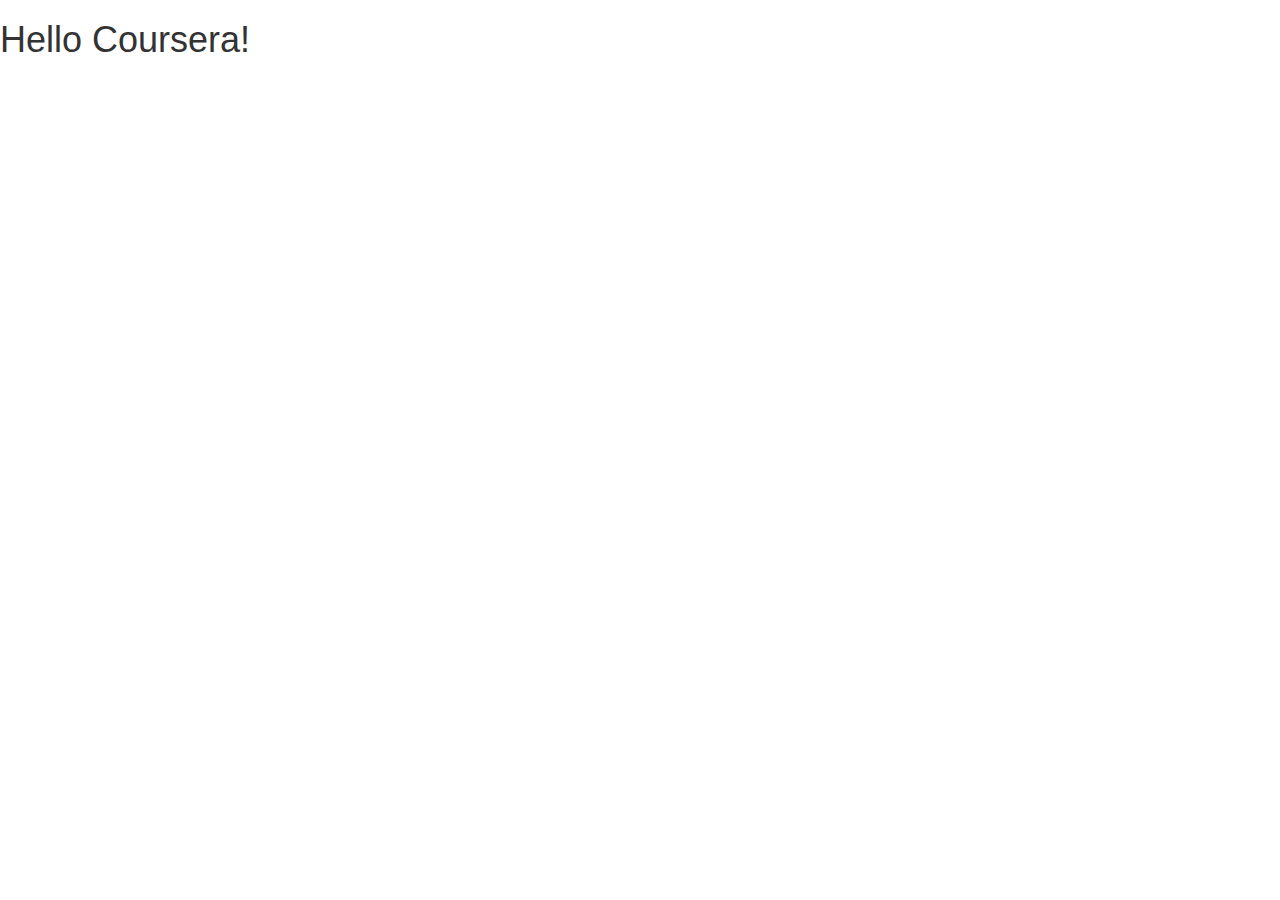
==== module3-solution/index.html @ b315c6c8 "Module 2 solution" ====
<!doctype html>
<html lang="en">
  <head>
    <meta charset="utf-8">
    <meta http-equiv="X-UA-Compatible" content="IE=edge">
    <meta name="viewport" content="width=device-width, initial-scale=1">

    <!-- HTML5 shim and Respond.js for IE8 support of HTML5 elements and media queries -->
    <!-- WARNING: Respond.js doesn't work if you view the page via file:// -->
    <!--[if lt IE 9]>
      <script src="https://oss.maxcdn.com/html5shiv/3.7.2/html5shiv.min.js"></script>
      <script src="https://oss.maxcdn.com/respond/1.4.2/respond.min.js"></script>
    <![endif]-->

    <title>Bootstrap Starter Page</title>
    <link rel="stylesheet" href="css/bootstrap.min.css">
    <link rel="stylesheet" href="css/styles.css">
  </head>
<body>

  <h1>Hello Coursera!</h1>

  <!-- jQuery (Bootstrap JS plugins depend on it) -->
  <script src="js/jquery-1.11.3.min.js"></script>
  <script src="js/bootstrap.min.js"></script>
  <script src="js/script.js"></script>
</body>
</html>
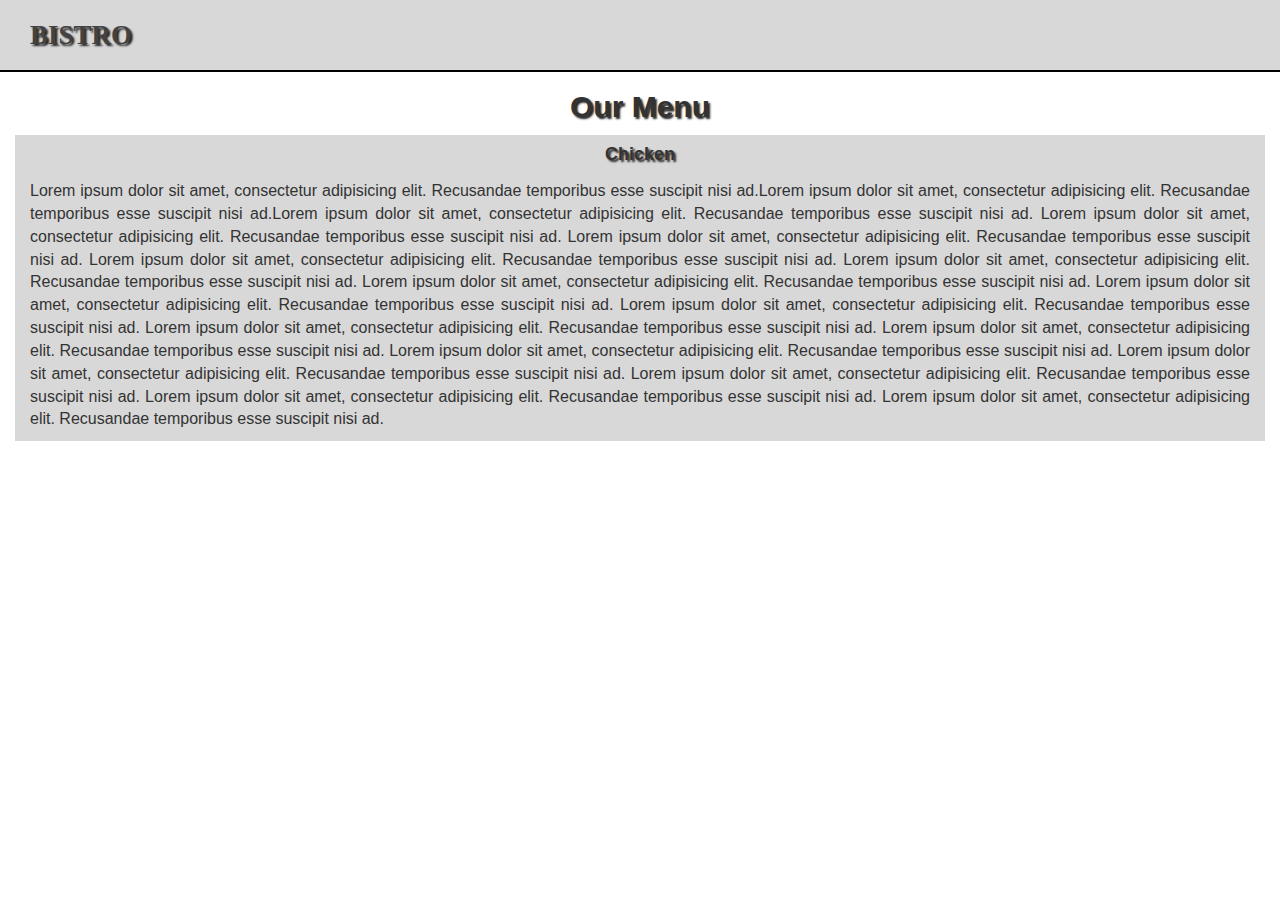
==== commit 32224674: "Added my forth page" ====
--- a/module3-solution/index.html
+++ b/module3-solution/index.html
@@ -4,24 +4,54 @@
     <meta charset="utf-8">
     <meta http-equiv="X-UA-Compatible" content="IE=edge">
     <meta name="viewport" content="width=device-width, initial-scale=1">
-
-    <!-- HTML5 shim and Respond.js for IE8 support of HTML5 elements and media queries -->
-    <!-- WARNING: Respond.js doesn't work if you view the page via file:// -->
-    <!--[if lt IE 9]>
-      <script src="https://oss.maxcdn.com/html5shiv/3.7.2/html5shiv.min.js"></script>
-      <script src="https://oss.maxcdn.com/respond/1.4.2/respond.min.js"></script>
-    <![endif]-->
-
-    <title>Bootstrap Starter Page</title>
+    <title>Bistro</title>
     <link rel="stylesheet" href="css/bootstrap.min.css">
     <link rel="stylesheet" href="css/styles.css">
+    <link href='https://fonts.googleapis.com/css?family=Oxygen:400,300,700' rel='stylesheet' type='text/css'>
+    <link href='https://fonts.googleapis.com/css?family=Lora' rel='stylesheet' type='text/css'>
   </head>
 <body>
+  <header>
+    <nav id="header-nav" class="navbar navbar-default">
+      <div class="container-fluid">
+          <a href="index.html">
+          <div class="navbar-brand">
+            <a href="index.html"><h1>Bistro</h1></a>
+          </div>
+          </
+          <div>
+          <button type="button" data-toggle="collapse" data-target="#collapsable-nav" aria-expanded="false" class="navbar-toggle collapsed visible-xs visible-sm ourButton">
+            <span class="icon-bar"></span>
+            <span class="icon-bar"></span>
+            <span class="icon-bar"></span>
+          </button>
+      </div>
+  </header>
 
-  <h1>Hello Coursera!</h1>
+  <div class="row">
+    <div id="ourCol" class="col visible-xs visible-sm visible-md visible-lg"><hr></div>
+    <div class="col visible-xs"><h4><strong>Chicken</strong></h4></div>
+    <div id="ourCol" class="col visible-xs"><hr></div>
+    <div class="col visible-xs"><h4><strong>Beef</strong></h4></div>
+    <div id="ourCol" class="col visible-xs"><hr></div>
+    <div class="col visible-xs"><h4><strong>Sushi</strong></h4></div>
+    <div  id="ourCol" class="col visible-xs"><hr></div>
+  </div>
+
+  <div class="container">
+    <div  class="center-block">
+      <h2 id="ourMenu"><strong>Our Menu</strong></h2>
+    </div>
+  </div>
+  <div class="container-fluid">
+      <h4 id="ourMenu"><strong>Chicken</strong></h4>
+      <p class="text-justify">Lorem ipsum dolor sit amet, consectetur adipisicing elit. Recusandae temporibus esse suscipit nisi ad.Lorem ipsum dolor sit amet, consectetur adipisicing elit. Recusandae temporibus esse suscipit nisi ad.Lorem ipsum dolor sit amet, consectetur adipisicing elit. Recusandae temporibus esse suscipit nisi ad. Lorem ipsum dolor sit amet, consectetur adipisicing elit. Recusandae temporibus esse suscipit nisi ad. Lorem ipsum dolor sit amet, consectetur adipisicing elit. Recusandae temporibus esse suscipit nisi ad. Lorem ipsum dolor sit amet, consectetur adipisicing elit. Recusandae temporibus esse suscipit nisi ad. Lorem ipsum dolor sit amet, consectetur adipisicing elit. Recusandae temporibus esse suscipit nisi ad. Lorem ipsum dolor sit amet, consectetur adipisicing elit. Recusandae temporibus esse suscipit nisi ad. Lorem ipsum dolor sit amet, consectetur adipisicing elit. Recusandae temporibus esse suscipit nisi ad. Lorem ipsum dolor sit amet, consectetur adipisicing elit. Recusandae temporibus esse suscipit nisi ad. Lorem ipsum dolor sit amet, consectetur adipisicing elit. Recusandae temporibus esse suscipit nisi ad. Lorem ipsum dolor sit amet, consectetur adipisicing elit. Recusandae temporibus esse suscipit nisi ad. Lorem ipsum dolor sit amet, consectetur adipisicing elit. Recusandae temporibus esse suscipit nisi ad. Lorem ipsum dolor sit amet, consectetur adipisicing elit. Recusandae temporibus esse suscipit nisi ad. Lorem ipsum dolor sit amet, consectetur adipisicing elit. Recusandae temporibus esse suscipit nisi ad. Lorem ipsum dolor sit amet, consectetur adipisicing elit. Recusandae temporibus esse suscipit nisi ad. Lorem ipsum dolor sit amet, consectetur adipisicing elit. Recusandae temporibus esse suscipit nisi ad.</p>
+    </div>
+  
+
 
   <!-- jQuery (Bootstrap JS plugins depend on it) -->
-  <script src="js/jquery-1.11.3.min.js"></script>
+  <script src="js/jquery-2.1.4.min.js"></script>
   <script src="js/bootstrap.min.js"></script>
   <script src="js/script.js"></script>
 </body>
--- a/module3-solution/css/styles.css
+++ b/module3-solution/css/styles.css
@@ -0,0 +1,99 @@
+body {
+  font-size: 16px;
+  font-family: sans-serif;
+}
+
+/** HEADER **/
+#header-nav {
+  background-color: #D8D8D8;
+  border-radius: 0;
+  border: 0;
+  margin: 0;
+  position: relative;
+}
+
+.navbar-brand {
+  padding-top: 15px;
+  position: relative;
+  pull: margin-right;
+}
+
+.navbar-brand h1 { /* Restaurant name */
+  font-family: serif;
+  color: #424242;
+  font-size: 1.5em;
+  text-transform: uppercase;
+  font-weight: bold;
+  text-shadow: 2px 2px 2px #222;
+  margin-top: 0;
+  margin-bottom: 0;
+  line-height: .75;
+}
+
+.ourButton {
+  background-color: white;
+  border: 3px solid black;
+  border-radius: 5px;
+  border-width:3px !important;
+  position: relative;
+}
+
+.ourButton :hover {
+  background-color: blue;
+}
+
+.button.navbar-toggle {
+  border: 3px solid black;
+}
+
+
+.btn-primary:hover {
+    color: #212529;
+    background-color: #52bebe;
+    border-color: #8ad3d3
+}
+
+#ourMenu {
+  height: 25px;
+  text-align: center;
+  background-color: white
+  color: #424242;
+  text-shadow: 2px 2px 2px #222;
+}
+
+hr {
+  margin-top: 0;
+  margin-bottom: 0;
+  border: 0;
+  border-top: 2px solid black;
+}
+
+.container-fluid {
+  background-color: #D8D8D8;
+  clear: both;
+  margin: 10px 15px 10px 15px;
+}
+  /* Home Page */
+
+.col {
+  text-align: center;
+  height: 0px;
+  vertical-align: center;
+  margin-top: 0px;
+  margin-bottom: 15px;
+  padding-top: : 0px;
+  padding-bottom: 10px;
+}
+
+#ourCol {
+  margin: 0px;
+  padding: 0px;
+}
+
+.center-block {
+  display: block;
+  margin-left: auto;
+  margin-right: auto;
+  background-color: white;
+}
+
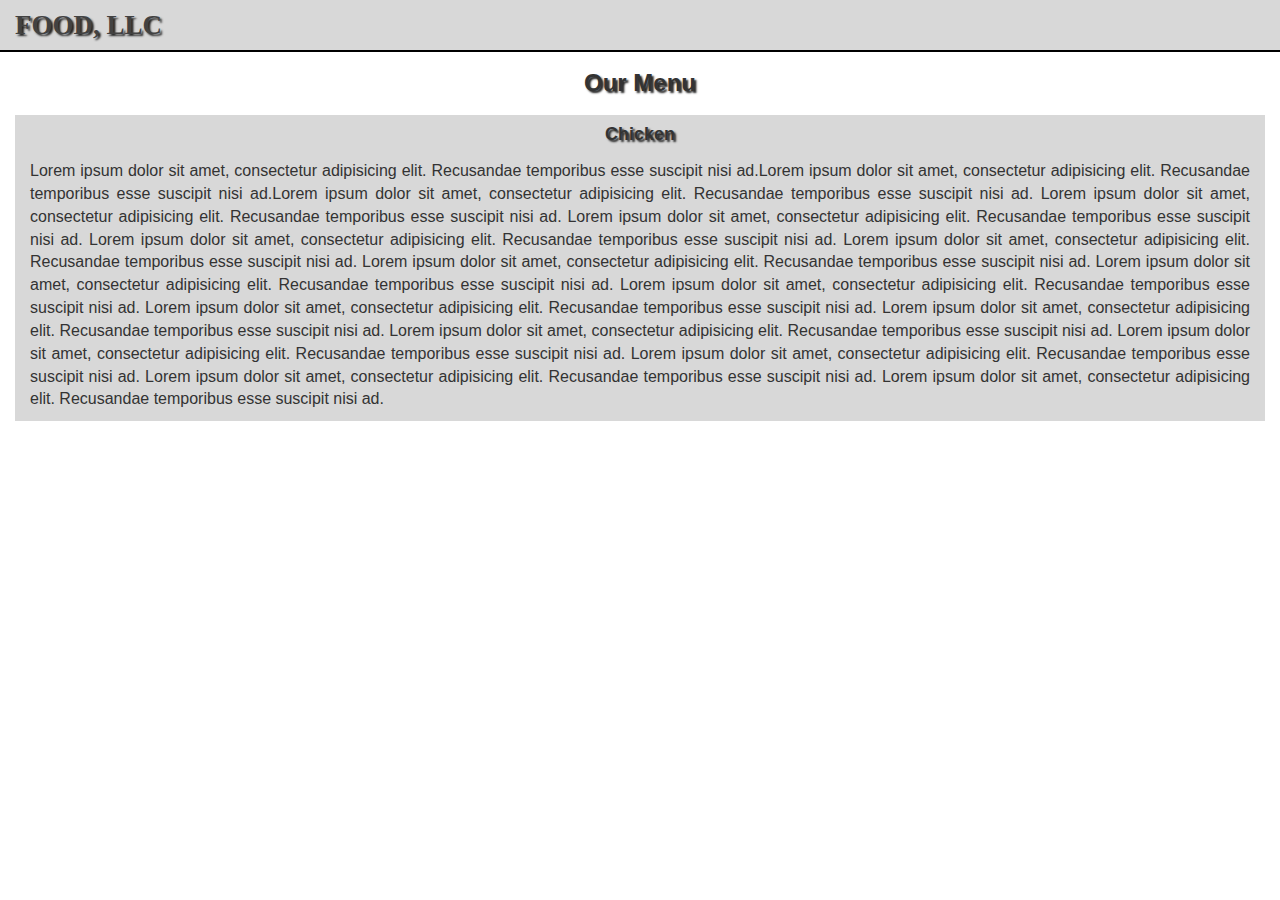
==== commit a2d8d4bd: "My second assignment" ====
--- a/module3-solution/index.html
+++ b/module3-solution/index.html
@@ -1,10 +1,13 @@
 <!doctype html>
 <html lang="en">
-  <head>
+<head>
+    <!-- Required meta tags -->
     <meta charset="utf-8">
-    <meta http-equiv="X-UA-Compatible" content="IE=edge">
-    <meta name="viewport" content="width=device-width, initial-scale=1">
-    <title>Bistro</title>
+    <meta name="viewport" content="width=device-width, initial-scale=1, shrink-to-fit=no">
+    <!-- Bootstrap CSS -->
+    <link rel="stylesheet" href="https://stackpath.bootstrapcdn.com/bootstrap/4.1.3/css/bootstrap.min.css" integrity="sha384-MCw98/SFnGE8fJT3GXwEOngsV7Zt27NXFoaoApmYm81iuXoPkFOJwJ8ERdknLPMO" crossorigin="anonymous">
+
+    <title>Food, LLC</title>
     <link rel="stylesheet" href="css/bootstrap.min.css">
     <link rel="stylesheet" href="css/styles.css">
     <link href='https://fonts.googleapis.com/css?family=Oxygen:400,300,700' rel='stylesheet' type='text/css'>
@@ -12,47 +15,49 @@
   </head>
 <body>
   <header>
-    <nav id="header-nav" class="navbar navbar-default">
-      <div class="container-fluid">
-          <a href="index.html">
-          <div class="navbar-brand">
-            <a href="index.html"><h1>Bistro</h1></a>
+    <nav id="header-nav" class="navbar">
+          <div class="navbar-brand ourNavbar">
+            <a href="index.html"><h1>Food, LLC</h1></a>
           </div>
-          </
-          <div>
-          <button type="button" data-toggle="collapse" data-target="#collapsable-nav" aria-expanded="false" class="navbar-toggle collapsed visible-xs visible-sm ourButton">
-            <span class="icon-bar"></span>
-            <span class="icon-bar"></span>
-            <span class="icon-bar"></span>
-          </button>
-      </div>
+          <button  class="btn btn-primary btn-lg visible-xs ourButton" data-toggle="collapse" href="#collapseExample" type="button" aria-expanded="false" aria-controls="collapseExample"> <span class="glyphicon glyphicon-menu-hamburger" aria-hidden="true"></span>
+         </button>
+        </a>
+    </nav>
   </header>
 
   <div class="row">
-    <div id="ourCol" class="col visible-xs visible-sm visible-md visible-lg"><hr></div>
-    <div class="col visible-xs"><h4><strong>Chicken</strong></h4></div>
-    <div id="ourCol" class="col visible-xs"><hr></div>
-    <div class="col visible-xs"><h4><strong>Beef</strong></h4></div>
-    <div id="ourCol" class="col visible-xs"><hr></div>
-    <div class="col visible-xs"><h4><strong>Sushi</strong></h4></div>
-    <div  id="ourCol" class="col visible-xs"><hr></div>
+    <div id="ourCol" class="col"><hr>
+    </div>
+  </div>
+  <div class="row">
+    <div class="collapse" id="collapseExample">
+      <div class="col visible-xs"><h4><strong>Chicken</strong></h4></div>
+      <div id="ourCol" class="col visible-xs"><hr></div>
+      <div class="col visible-xs"><h4><strong>Beef</strong></h4></div>
+      <div id="ourCol" class="col visible-xs"><hr></div>
+      <div class="col visible-xs"><h4><strong>Sushi</strong></h4></div>
+      <div  id="ourCol" class="col visible-xs"><hr></div>
+    </div>  
   </div>
 
   <div class="container">
     <div  class="center-block">
-      <h2 id="ourMenu"><strong>Our Menu</strong></h2>
+      <h3 id="ourMenu"><strong>Our Menu</strong></h3>
     </div>
   </div>
-  <div class="container-fluid">
-      <h4 id="ourMenu"><strong>Chicken</strong></h4>
+  <div col-xs-12 class="container-fluid">
+    <h4 id="ourMenu"><strong>Chicken</strong></h4>
       <p class="text-justify">Lorem ipsum dolor sit amet, consectetur adipisicing elit. Recusandae temporibus esse suscipit nisi ad.Lorem ipsum dolor sit amet, consectetur adipisicing elit. Recusandae temporibus esse suscipit nisi ad.Lorem ipsum dolor sit amet, consectetur adipisicing elit. Recusandae temporibus esse suscipit nisi ad. Lorem ipsum dolor sit amet, consectetur adipisicing elit. Recusandae temporibus esse suscipit nisi ad. Lorem ipsum dolor sit amet, consectetur adipisicing elit. Recusandae temporibus esse suscipit nisi ad. Lorem ipsum dolor sit amet, consectetur adipisicing elit. Recusandae temporibus esse suscipit nisi ad. Lorem ipsum dolor sit amet, consectetur adipisicing elit. Recusandae temporibus esse suscipit nisi ad. Lorem ipsum dolor sit amet, consectetur adipisicing elit. Recusandae temporibus esse suscipit nisi ad. Lorem ipsum dolor sit amet, consectetur adipisicing elit. Recusandae temporibus esse suscipit nisi ad. Lorem ipsum dolor sit amet, consectetur adipisicing elit. Recusandae temporibus esse suscipit nisi ad. Lorem ipsum dolor sit amet, consectetur adipisicing elit. Recusandae temporibus esse suscipit nisi ad. Lorem ipsum dolor sit amet, consectetur adipisicing elit. Recusandae temporibus esse suscipit nisi ad. Lorem ipsum dolor sit amet, consectetur adipisicing elit. Recusandae temporibus esse suscipit nisi ad. Lorem ipsum dolor sit amet, consectetur adipisicing elit. Recusandae temporibus esse suscipit nisi ad. Lorem ipsum dolor sit amet, consectetur adipisicing elit. Recusandae temporibus esse suscipit nisi ad. Lorem ipsum dolor sit amet, consectetur adipisicing elit. Recusandae temporibus esse suscipit nisi ad. Lorem ipsum dolor sit amet, consectetur adipisicing elit. Recusandae temporibus esse suscipit nisi ad.</p>
     </div>
-  
+
+    <script src="https://code.jquery.com/jquery-3.3.1.slim.min.js" integrity="sha384-q8i/X+965DzO0rT7abK41JStQIAqVgRVzpbzo5smXKp4YfRvH+8abtTE1Pi6jizo" crossorigin="anonymous"></script>
+    <script src="https://cdnjs.cloudflare.com/ajax/libs/popper.js/1.14.3/umd/popper.min.js" integrity="sha384-ZMP7rVo3mIykV+2+9J3UJ46jBk0WLaUAdn689aCwoqbBJiSnjAK/l8WvCWPIPm49" crossorigin="anonymous"></script>
+    <script src="https://stackpath.bootstrapcdn.com/bootstrap/4.1.3/js/bootstrap.min.js" integrity="sha384-ChfqqxuZUCnJSK3+MXmPNIyE6ZbWh2IMqE241rYiqJxyMiZ6OW/JmZQ5stwEULTy" crossorigin="anonymous"></script>
 
 
   <!-- jQuery (Bootstrap JS plugins depend on it) -->
-  <script src="js/jquery-2.1.4.min.js"></script>
-  <script src="js/bootstrap.min.js"></script>
-  <script src="js/script.js"></script>
-</body>
+    <script src="js/jquery-2.1.4.min.js"></script>
+    <script src="js/bootstrap.min.js"></script>
+    <script src="js/script.js"></script>
+  </body>
 </html>
--- a/module3-solution/css/styles.css
+++ b/module3-solution/css/styles.css
@@ -12,12 +12,6 @@
   position: relative;
 }
 
-.navbar-brand {
-  padding-top: 15px;
-  position: relative;
-  pull: margin-right;
-}
-
 .navbar-brand h1 { /* Restaurant name */
   font-family: serif;
   color: #424242;
@@ -25,32 +19,19 @@
   text-transform: uppercase;
   font-weight: bold;
   text-shadow: 2px 2px 2px #222;
-  margin-top: 0;
-  margin-bottom: 0;
+  margin: 0;
   line-height: .75;
 }
 
-.ourButton {
-  background-color: white;
-  border: 3px solid black;
-  border-radius: 5px;
-  border-width:3px !important;
-  position: relative;
+.ourNavbar {
+  position: absolute;
 }
 
-.ourButton :hover {
-  background-color: blue;
-}
-
-.button.navbar-toggle {
-  border: 3px solid black;
-}
-
-
-.btn-primary:hover {
-    color: #212529;
-    background-color: #52bebe;
-    border-color: #8ad3d3
+  .ourButton .btn .btn-primary {
+  border-radius: 8px;
+  position: relative;
+  float: right;
+  height: 47px;
 }
 
 #ourMenu {
